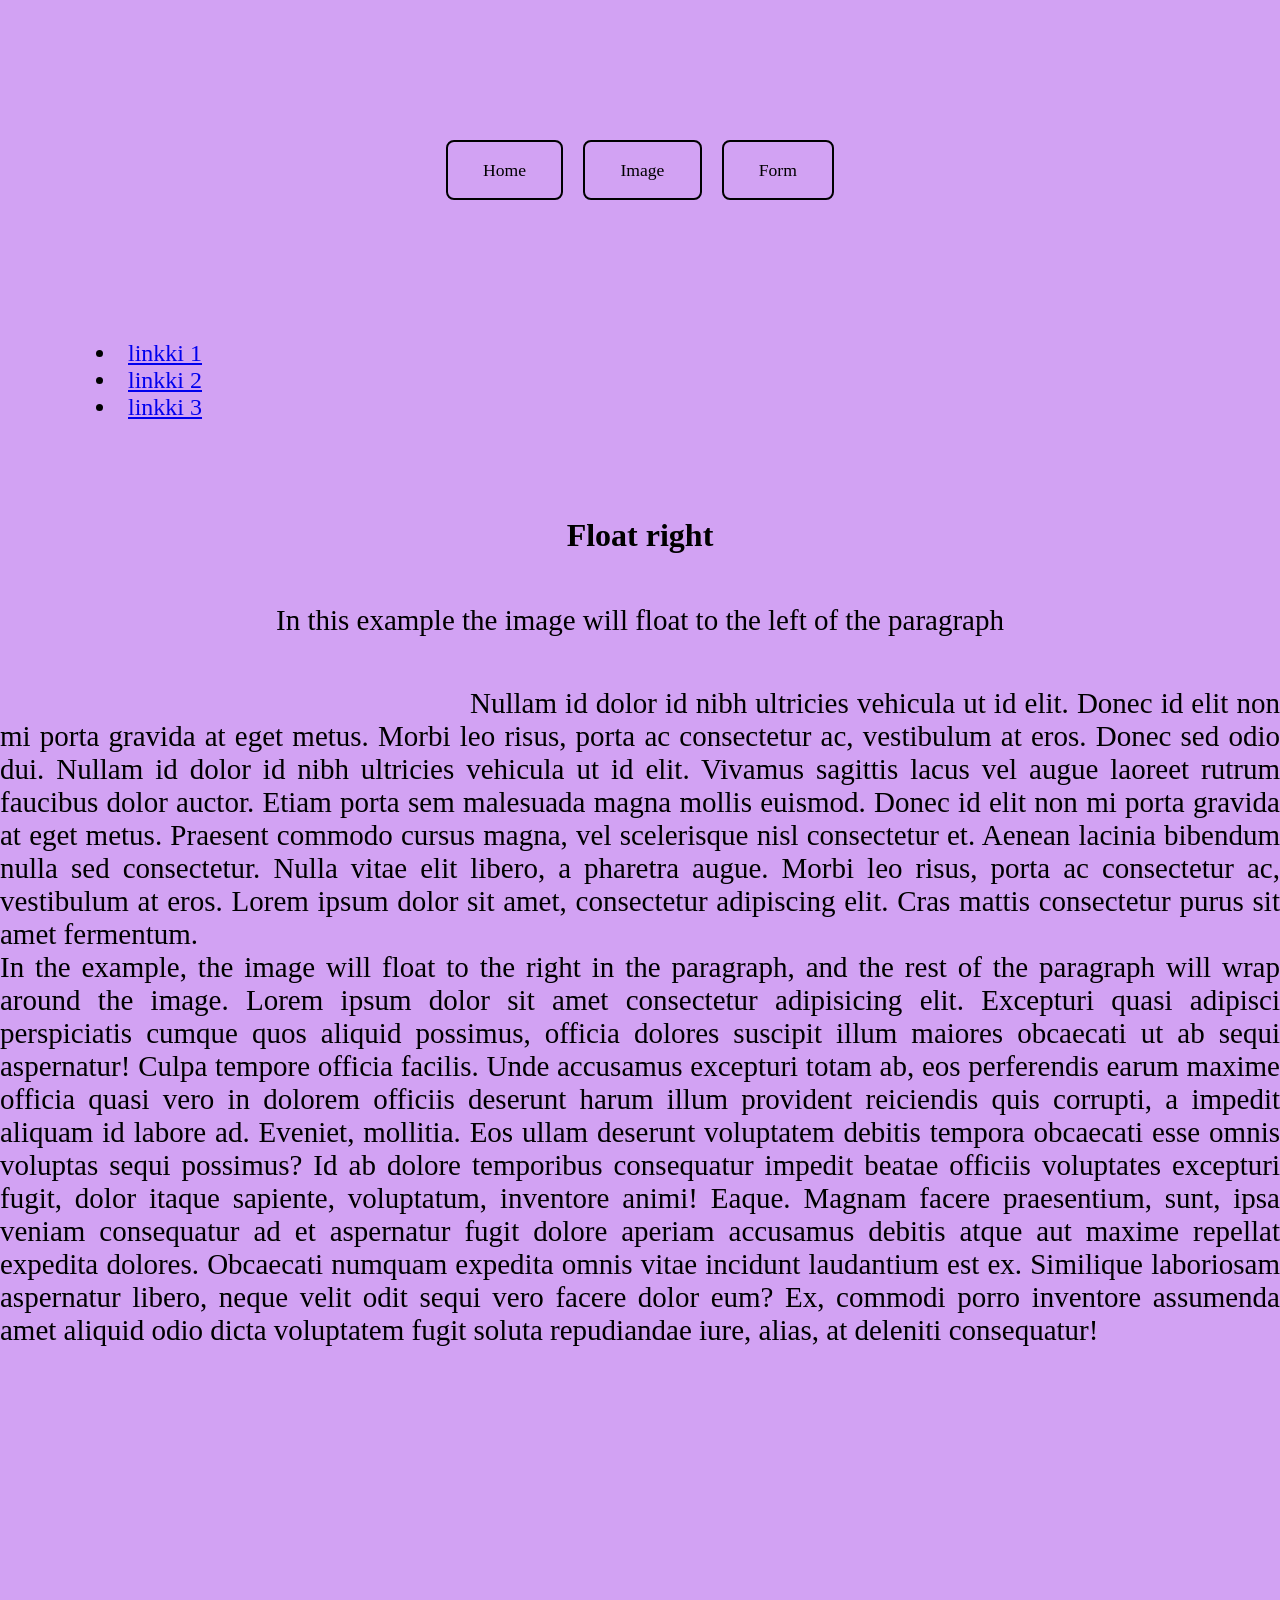
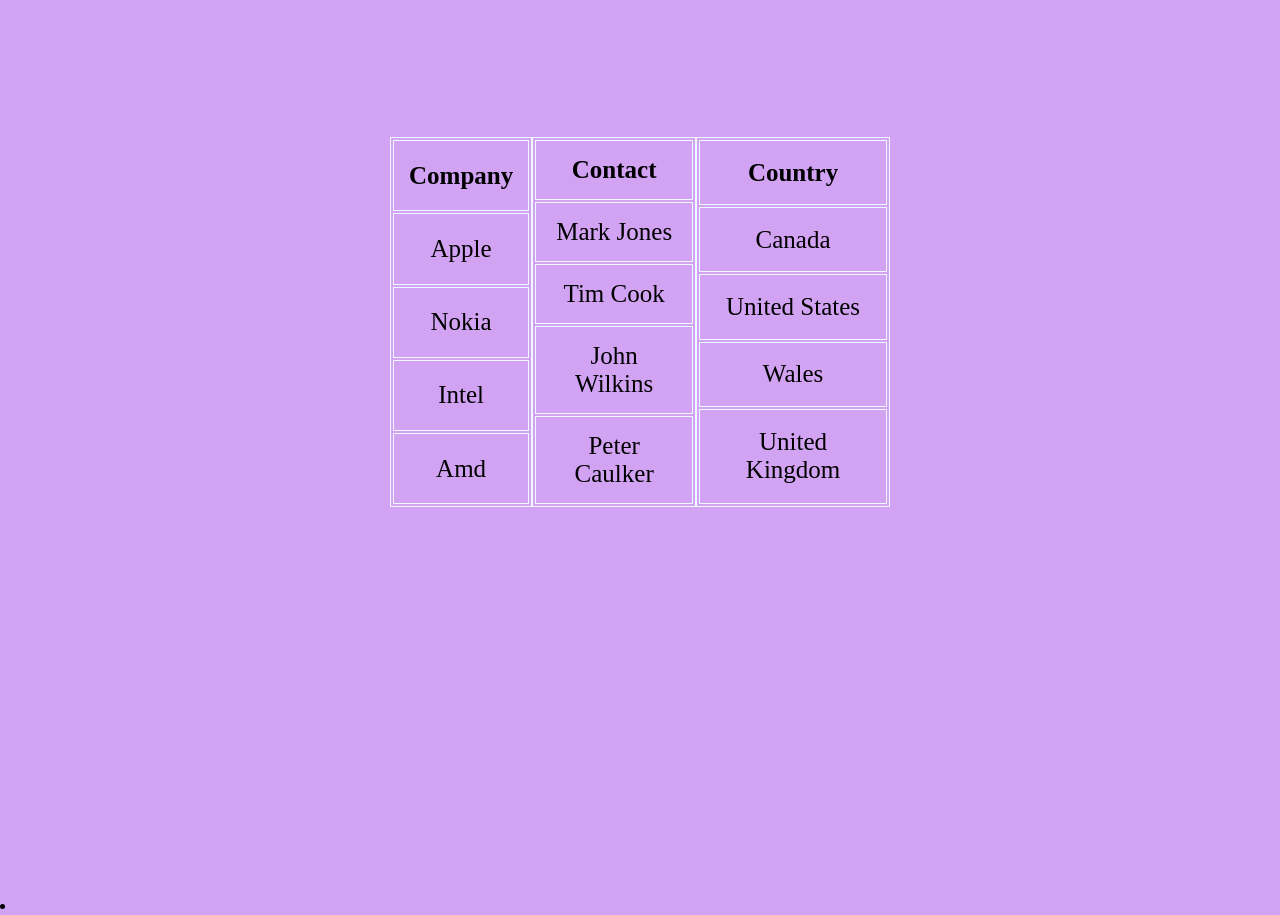
==== digitekniikat/part1/index.html @ 058e6edd "Add files via upload" ====
<!DOCTYPE html>
<html lang="en">
  <head>
    <meta charset="UTF-8" />
    <meta http-equiv="X-UA-Compatible" content="IE=edge" />
    <meta name="viewport" content="width=device-width, initial-scale=1.0" />
    <link rel="stylesheet" href="style.css" />
    <title>Tehtävä 1</title>
  </head>
  <body>
    <element id="navigaatio">
      <nav>
        <ul>
          <div id="navbar">
            <a href="index.html"> <button role="link" class="button">Home</button></a>
            <a href="index.html"> <button role="link" class="button">Image</button></a>
            <a href="index.html"> <button role="link" class="button">Form</button></a>
          </div>
        </ul>
      </nav>
    </element>

    <div class="listat">
      <li><a href="http://">linkki 1</a></li>
      <li><a href="http://">linkki 2</a></li>
      <li><a href="http://">linkki 3</a></li>
    </div>

    <h1 class="otsikko">Float right</h1>
    <p class="ensimmäinen">In this example the image will float to the left of the paragraph</p>

    <div id="wrap">
      <img
        src="https://lokeshdhakar.com/projects/lightbox2/images/image-6.jpg"
        alt=""
        class="kuva"
        style="float: left; width: 450px; height: auto; max-width: 100%"
      />
      <p>
        Nullam id dolor id nibh ultricies vehicula ut id elit. Donec id elit non mi porta gravida at eget metus. Morbi
        leo risus, porta ac consectetur ac, vestibulum at eros. Donec sed odio dui. Nullam id dolor id nibh ultricies
        vehicula ut id elit. Vivamus sagittis lacus vel augue laoreet rutrum faucibus dolor auctor. Etiam porta sem
        malesuada magna mollis euismod. Donec id elit non mi porta gravida at eget metus. Praesent commodo cursus magna,
        vel scelerisque nisl consectetur et. Aenean lacinia bibendum nulla sed consectetur. Nulla vitae elit libero, a
        pharetra augue. Morbi leo risus, porta ac consectetur ac, vestibulum at eros. Lorem ipsum dolor sit amet,
        consectetur adipiscing elit. Cras mattis consectetur purus sit amet fermentum.
      </p>
      <p>
        In the example, the image will float to the right in the paragraph, and the rest of the paragraph will wrap
        around the image. Lorem ipsum dolor sit amet consectetur adipisicing elit. Excepturi quasi adipisci perspiciatis
        cumque quos aliquid possimus, officia dolores suscipit illum maiores obcaecati ut ab sequi aspernatur! Culpa
        tempore officia facilis. Unde accusamus excepturi totam ab, eos perferendis earum maxime officia quasi vero in
        dolorem officiis deserunt harum illum provident reiciendis quis corrupti, a impedit aliquam id labore ad.
        Eveniet, mollitia. Eos ullam deserunt voluptatem debitis tempora obcaecati esse omnis voluptas sequi possimus?
        Id ab dolore temporibus consequatur impedit beatae officiis voluptates excepturi fugit, dolor itaque sapiente,
        voluptatum, inventore animi! Eaque. Magnam facere praesentium, sunt, ipsa veniam consequatur ad et aspernatur
        fugit dolore aperiam accusamus debitis atque aut maxime repellat expedita dolores. Obcaecati numquam expedita
        omnis vitae incidunt laudantium est ex. Similique laboriosam aspernatur libero, neque velit odit sequi vero
        facere dolor eum? Ex, commodi porro inventore assumenda amet aliquid odio dicta voluptatem fugit soluta
        repudiandae iure, alias, at deleniti consequatur!
      </p>
    </div>

    <div id="taulukko">
      <table>
        <tr>
          <th><b>Company</b></th>
        </tr>
        <tr>
          <td>Apple</td>
        </tr>
        <tr>
          <td>Nokia</td>
        </tr>
        <tr>
          <td>Intel</td>
        </tr>
        <tr>
          <td>Amd</td>
        </tr>
      </table>
      <table>
        <tr>
          <th><b>Contact</b></th>
        </tr>
        <tr>
          <td>Mark Jones</td>
        </tr>
        <tr>
          <td>Tim Cook</td>
        </tr>
        <tr>
          <td>John Wilkins</td>
        </tr>
        <tr>
          <td>Peter Caulker</td>
        </tr>
      </table>
      <table>
        <tr>
          <th><b>Country</b></th>
        </tr>
        <tr>
          <td>Canada</td>
        </tr>
        <tr>
          <td>United States</td>
        </tr>
        <tr>
          <td>Wales</td>
        </tr>
        <tr>
          <td>United Kingdom</td>
        </tr>
      </table>
    </div>
  </body>
</html>

<li></li>
---- digitekniikat/part1/style.css ----
* {
  padding: 0;
  margin: 0;
  box-sizing: border-box;
  background-color: #d2a2f3;
}

#navbar {
  padding: 30px;
  margin: 100px auto;
  display: flex;
  align-items: center;
  list-style-type: none;
  justify-content: center;
}

.button {
  font-family: "Consolas";
  border: 2px solid;
  padding: 1em 2em;
  font-size: 1.1em;
  margin: 10px;
  border-radius: 8px;
}

button:hover {
  border-color: #539ef3;
  color: black;
  box-shadow: 0 0.5em 0.5em -0.4em #f1d0ed;
  transform: translateY(-0.25em);
  cursor: pointer;
}

.otsikko {
  text-align: center;
  font-family: "Consolas";
}
.ensimmäinen {
  text-align: center;
  margin: 50px;
}
.listat {
  margin: 4em;
  font-size: 1.5em;
}

/* /* .content {
  width: 100%; 
} */

.kuva {
  float: right;
  margin: 10px;
  width: 450px;
  height: auto;
}

p {
  text-align: justify;
  font-size: 29px;
}

#taulukko {
  font-size: 25px;
  display: flex;
  padding: 15px;
  margin: 15em;
  text-align: center;
}

th,
td {
  padding: 15px;
}

table,
th,
td {
  border: 1px solid;
  border-color: aliceblue;
}

@media (max-width: 768px) {
  #navbar {
    margin: 5px auto; /* Further reduced margin for very small screens */
  }
  .ensimmäinen {
    margin: 10px; /* Increased margin for small screens */
  }
  .listat {
    margin: 0.5em; /* Further reduced margin for small screens */
  }
  .kuva {
    max-width: none; /* Allow the image to expand to its original size */
  }
  p {
    font-size: 20px; /* Further reduced font size for small screens */
  }
  #taulukko {
    font-size: 18px; /* Further reduced font size for small screens */
  }
  th,
  td {
    padding: 5px; /* Further reduced padding for small screens */
  }
}

@media (max-width: 480px) {
  /* Styles for screens up to 480px wide */

  #navbar {
    margin: 5px auto; /* Adjusted margin for very small screens */
  }
  .ensimmäinen {
    margin: 10px; /* Increased margin for small screens */
  }
  .listat {
    margin: 0.5em; /* Further reduced margin for small screens */
  }
  .kuva {
    max-width: none; /* Allow the image to expand to its original size */
  }
  p {
    font-size: 20px; /* Further reduced font size for small screens */
  }
  #taulukko {
    font-size: 18px; /* Further reduced font size for small screens */
  }
  th,
  td {
    padding: 5px; /* Further reduced padding for small screens */
  }
}
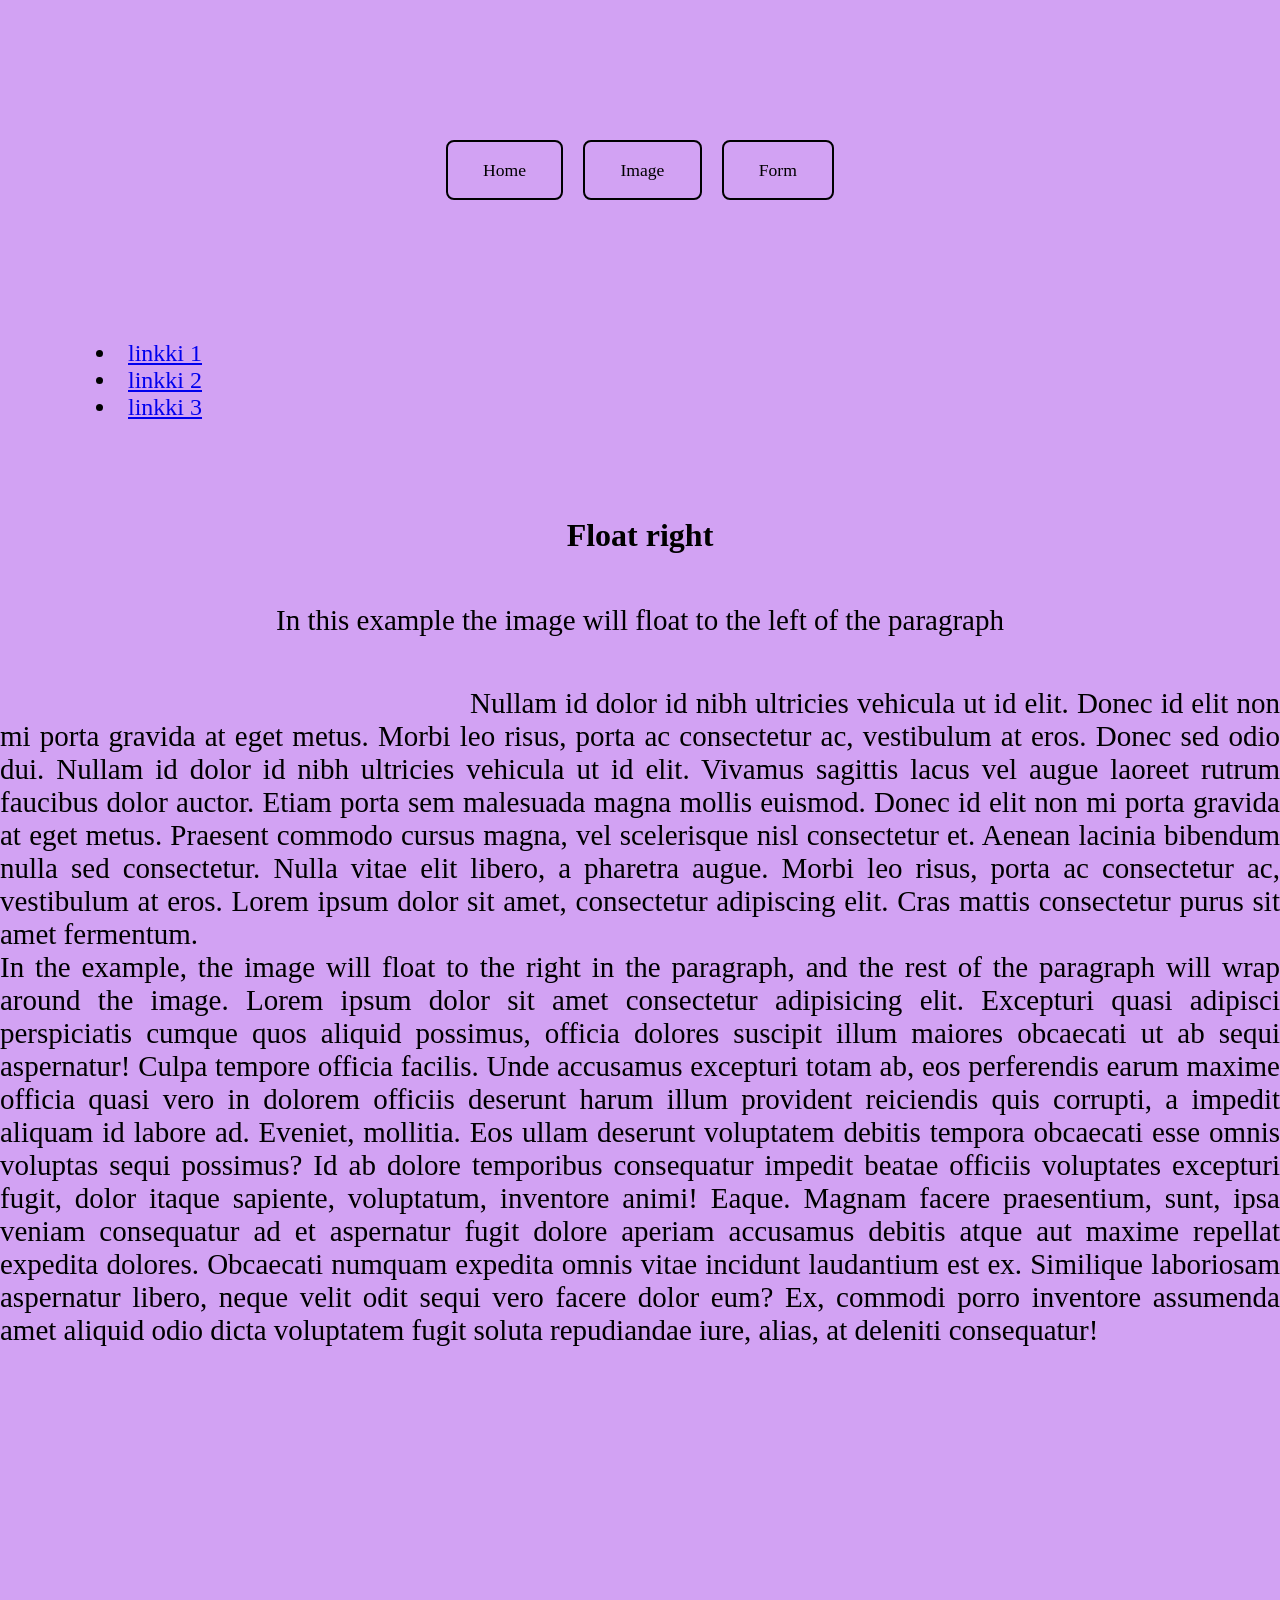
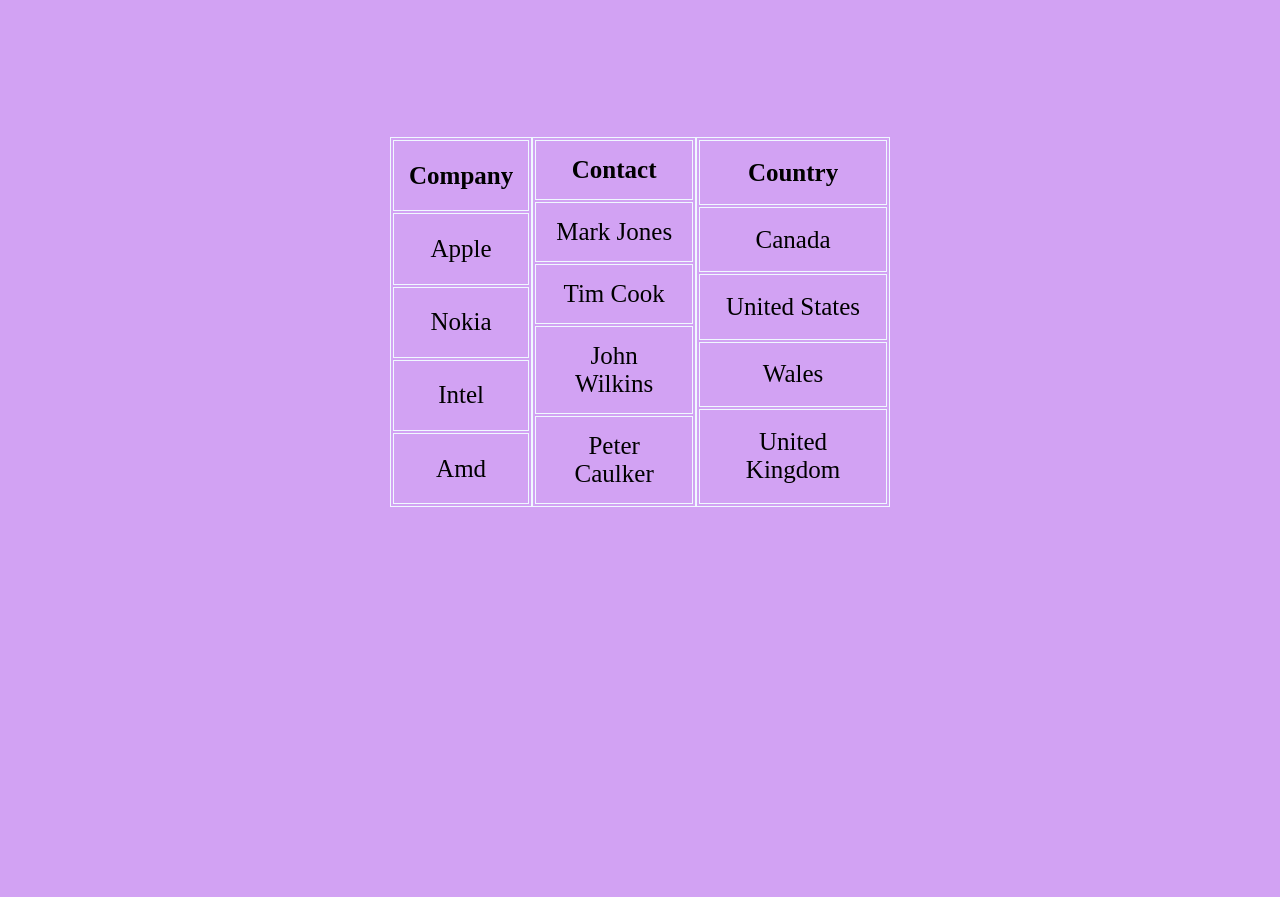
==== commit e083ac72: "Update index.html" ====
--- a/digitekniikat/part1/index.html
+++ b/digitekniikat/part1/index.html
@@ -117,4 +117,3 @@
   </body>
 </html>
 
-<li></li>
